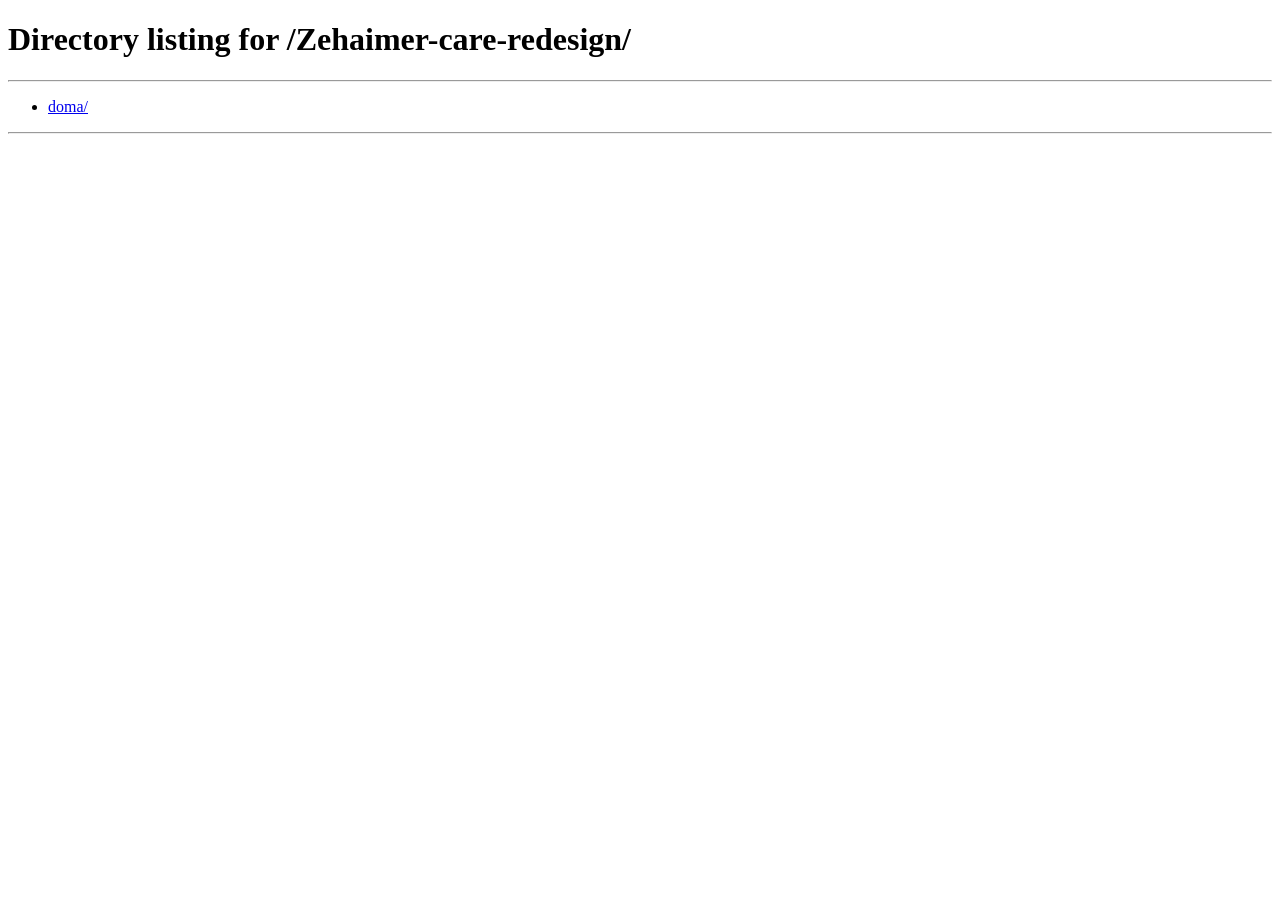
==== index.html @ ed465079 "Create index.html" ====
<!DOCTYPE html>
<html lang="en">
<head>
  <meta charset="UTF-8">
  <meta name="viewport" content="width=device-width, initial-scale=1.0">
  <title>Zehaimer Care</title>
  <meta http-equiv="refresh" content="0; url=./Zehaimer-care-redesign/">
</head>
<body>
  <p>
    <a href="./Zehaimer-care-redesign/">Open Zehaimer Care</a>
  </p>
</body>
</html>
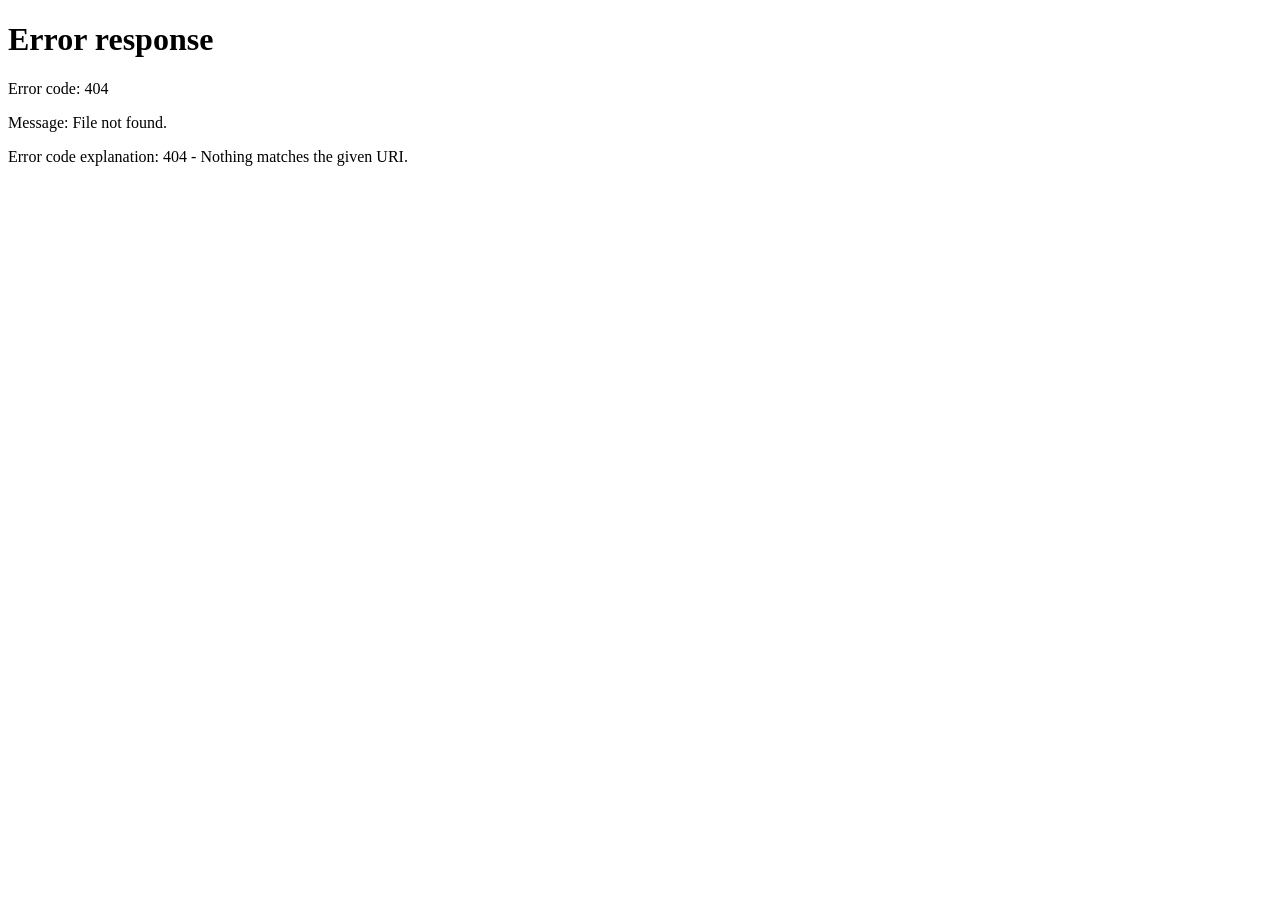
==== commit eaaeda6e: "Update index.html" ====
--- a/index.html
+++ b/index.html
@@ -5,11 +5,17 @@
   <meta charset="UTF-8">
   <meta name="viewport" content="width=device-width, initial-scale=1.0">
   <title>Zehaimer Care</title>
-  <meta http-equiv="refresh" content="0; url=./Zehaimer-care-redesign/">
+  <script>
+    window.location.replace(
+      "./Zehaimer-care-redesign/index.html"
+    );
+  </script>
 </head>
 <body>
   <p>
-    <a href="./Zehaimer-care-redesign/">Open Zehaimer Care</a>
+    <a href="./Zehaimer-care-redesign/index.html">
+      Open Zehaimer Care
+    </a>
   </p>
 </body>
 </html>
